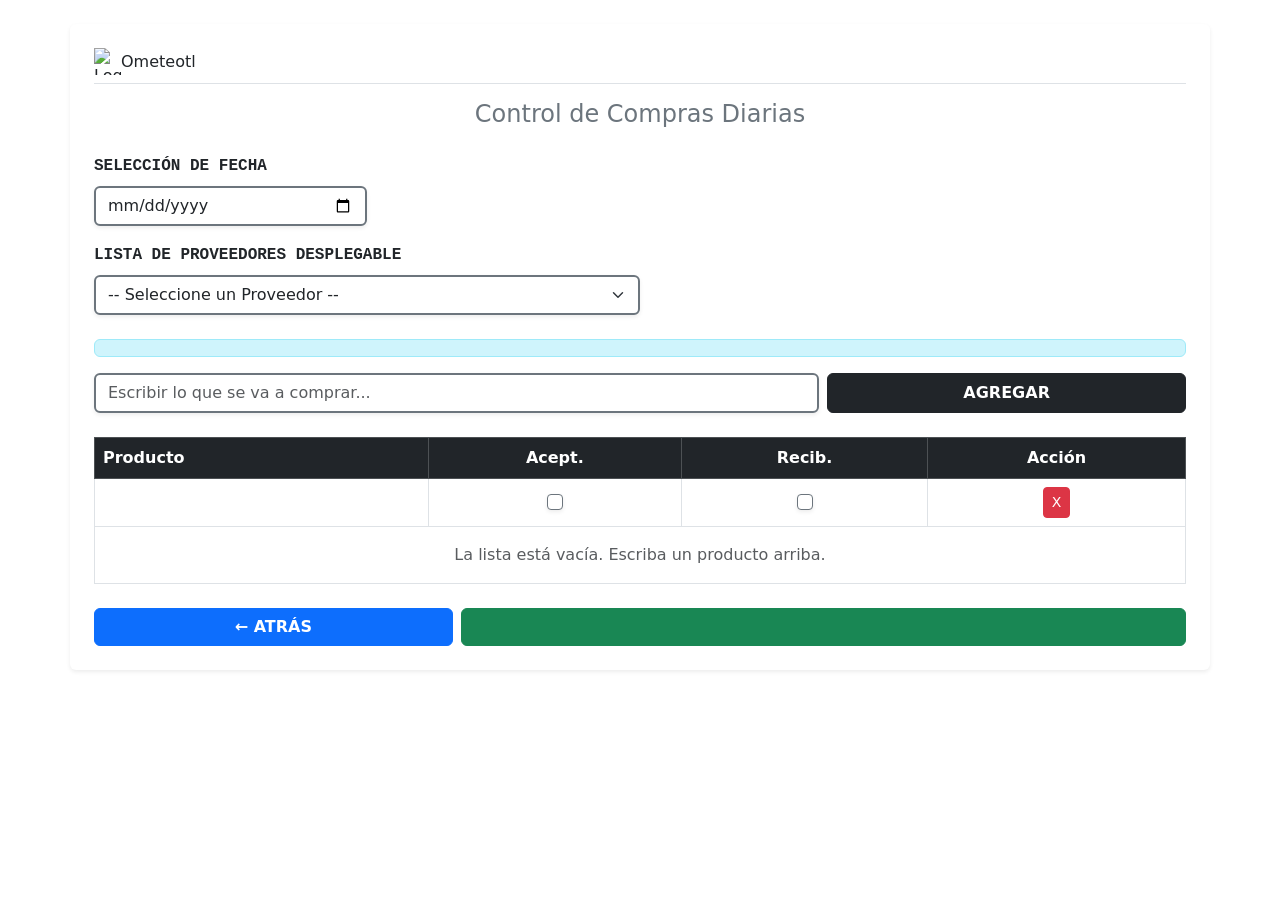
==== Documents/Abarrotes/src/main/resources/templates/index.html @ 660f14f7 "Version Estable 1.0 Lista de Compras/Tienda de Abarrotes" ====
<!DOCTYPE html>
<html>
<head>
    <meta charset="UTF-8">
    <meta name="viewport" content="width=device-width, initial-scale=1.0, maximum-scale=1.0, user-scalable=no">
    
    <meta name="mobile-web-app-capable" content="yes">
    <meta name="apple-mobile-web-app-capable" content="yes">
    <meta name="theme-color" content="#212529"> <title>Ometeotl - Lista de Compras</title>
    
    <link rel="stylesheet" href="https://cdn.jsdelivr.net/npm/bootstrap@5.3.0/dist/css/bootstrap.min.css">
    <link rel="stylesheet" data-th-href="@{/css/estilos.css}">
    <link rel="manifest" data-th-href="@{/manifest.json}">
    
    <link rel="icon" type="image/png" data-th-href="@{/logo.png}">
    <link rel="apple-touch-icon" data-th-href="@{/logo.png}">
    <link href="https://fonts.googleapis.com/css2?family=Roboto:wght@700&display=swap" rel="stylesheet">
</head>
<body class="p-4">

    <div class="container bg-white p-4 rounded shadow-sm contenedor-principal">
        <div class="d-flex align-items-center mb-3 border-bottom pb-2">
            <img data-th-src="@{/logo.png}" alt="Logo" style="width: 27px; height: 27px; object-fit: contain;">
            <span class="sello-ometeotl">Ometeotl</span>
        </div>
        <h4 class="text-center mb-4 text-secondary">Control de Compras Diarias</h4>

        <form data-th-action="@{/}" method="get" class="mb-4">
            <div class="mb-3">
                <label class="form-label font-monospace fw-bold">SELECCIÓN DE FECHA</label>
                <div class="col-3 col-md-3">
                    <input type="date" name="fecha" class="form-control border-secondary border-2 shadow-sm" 
                           data-th-value="${fechaSeleccionada}" onchange="this.form.submit()">
                </div>
            </div>

            <div class="mb-3">
                <label class="form-label font-monospace fw-bold">LISTA DE PROVEEDORES DESPLEGABLE</label>
                <div class="col-6 col-md-6">
                    <select name="proveedor" class="form-select border-secondary border-2 shadow-sm" onchange="this.form.submit()">
                        <option value="">-- Seleccione un Proveedor --</option>
                        <option data-th-each="prov : ${todosLosProveedores}" 
                                data-th-value="${prov}" 
                                data-th-text="${prov}"
                                data-th-selected="${prov == proveedorSeleccionado}"></option>
                    </select>
                </div>
            </div>
        </form>

        <div data-th-if="${proveedorSeleccionado != null && !proveedorSeleccionado.isEmpty()}">
            
            <div class="alert alert-info py-2" data-th-text="'Estado del Pedido: ' + ${listaActual.estado}"></div>

            <form data-th-if="${listaActual.estado == 'PENDIENTE'}" data-th-action="@{/producto/agregar}" method="post" class="mb-4">
                <input type="hidden" name="fecha" data-th-value="${fechaSeleccionada}">
                <input type="hidden" name="proveedor" data-th-value="${proveedorSeleccionado}">
                
                <div class="row g-2">
                    <div class="col-8">
                        <input type="text" name="nombreProducto" class="form-control border-secondary border-2 shadow-sm" placeholder="Escribir lo que se va a comprar...">
                    </div>
                    <div class="col-4 d-grid">
                        <button type="submit" class="btn btn-dark fw-bold">AGREGAR</button>
                    </div>
                </div>
            </form>

            <table class="table table-bordered align-middle">
                <thead class="table-dark">
                    <tr>
                        <th>Producto</th>
                        <th class="text-center columna-check">Acept.</th>
                        <th class="text-center columna-check">Recib.</th>
                        <th data-th-if="${listaActual.estado == 'PENDIENTE'}" class="text-center columna-accion">Acción</th>
                    </tr>
                </thead>
                <tbody>
                    <tr data-th-each="prod : ${productos}">
                        <td data-th-text="${prod.nombre}"></td>
                        
                        <td class="text-center">
                            <form data-th-action="@{/producto/check/{id}(id=${prod.id})}" method="post">
                                <input type="hidden" name="tipo" value="aceptado">
                                <input type="hidden" name="fecha" data-th-value="${fechaSeleccionada}">
                                <input type="hidden" name="proveedor" data-th-value="${proveedorSeleccionado}">
                                <input type="checkbox" class="form-check-input border-secondary shadow-sm checkbox-gigante" 
                                       data-th-checked="${prod.pedidoAceptado}" 
                                       data-th-disabled="${listaActual.estado != 'PENDIENTE'}"
                                       onchange="this.form.submit()">
                            </form>
                        </td>

                        <td class="text-center">
                            <form data-th-action="@{/producto/check/{id}(id=${prod.id})}" method="post">
                                <input type="hidden" name="tipo" value="recibido">
                                <input type="hidden" name="fecha" data-th-value="${fechaSeleccionada}">
                                <input type="hidden" name="proveedor" data-th-value="${proveedorSeleccionado}">
                                <input type="checkbox" class="form-check-input border-secondary shadow-sm checkbox-gigante" 
                                       data-th-checked="${prod.recibidoFisico}" 
                                       data-th-disabled="${listaActual.estado != 'PROCESADO'}"
                                       onchange="this.form.submit()">
                            </form>
                        </td>

                        <td data-th-if="${listaActual.estado == 'PENDIENTE'}" class="text-center">
                            <form data-th-action="@{/producto/eliminar/{id}(id=${prod.id})}" method="post">
                                <input type="hidden" name="fecha" data-th-value="${fechaSeleccionada}">
                                <input type="hidden" name="proveedor" data-th-value="${proveedorSeleccionado}">
                                <button type="submit" class="btn btn-sm btn-danger">X</button>
                            </form>
                        </td>
                    </tr>
                    <tr data-th-if="${#lists.isEmpty(productos)}">
                        <td colspan="4" class="text-center text-muted py-3">La lista está vacía. Escriba un producto arriba.</td>
                    </tr>
                </tbody>
            </table>

            <div class="mt-4" data-th-if="${listaActual.id != null}">
                <div class="row g-2">
                    
                    <div class="col-4 d-grid">
                        <form data-th-action="@{/lista/regresar}" method="post" class="d-grid">
                            <input type="hidden" name="listaId" data-th-value="${listaActual.id}">
                            <input type="hidden" name="fecha" data-th-value="${fechaSeleccionada}">
                            <input type="hidden" name="proveedor" data-th-value="${proveedorSeleccionado}">
                            
                            <button type="submit" class="btn btn-primary fw-bold text-white" 
                                    data-th-disabled="${listaActual.estado == 'PENDIENTE'}">
                                ← ATRÁS
                            </button>
                        </form>
                    </div>

                    <div class="col-8 d-grid">
                        <form data-th-action="@{/lista/guardar}" method="post" class="d-grid">
                            <input type="hidden" name="listaId" data-th-value="${listaActual.id}">
                            <input type="hidden" name="fecha" data-th-value="${fechaSeleccionada}">
                            <input type="hidden" name="proveedor" data-th-value="${proveedorSeleccionado}">
                            
                            <button type="submit" class="btn btn-success fw-bold" 
                                    data-th-text="${listaActual.estado == 'PENDIENTE' ? 'AVANZAR A FASE 2' : (listaActual.estado == 'PROCESADO' ? 'FINALIZAR PEDIDO (F3)' : 'PEDIDO SELLADO HISTÓRICO')} "
                                    data-th-disabled="${listaActual.estado == 'ENTREGADO'}"></button>
                        </form>
                    </div>

                </div>
            </div>

        </div>
    </div>

</body>
</html>
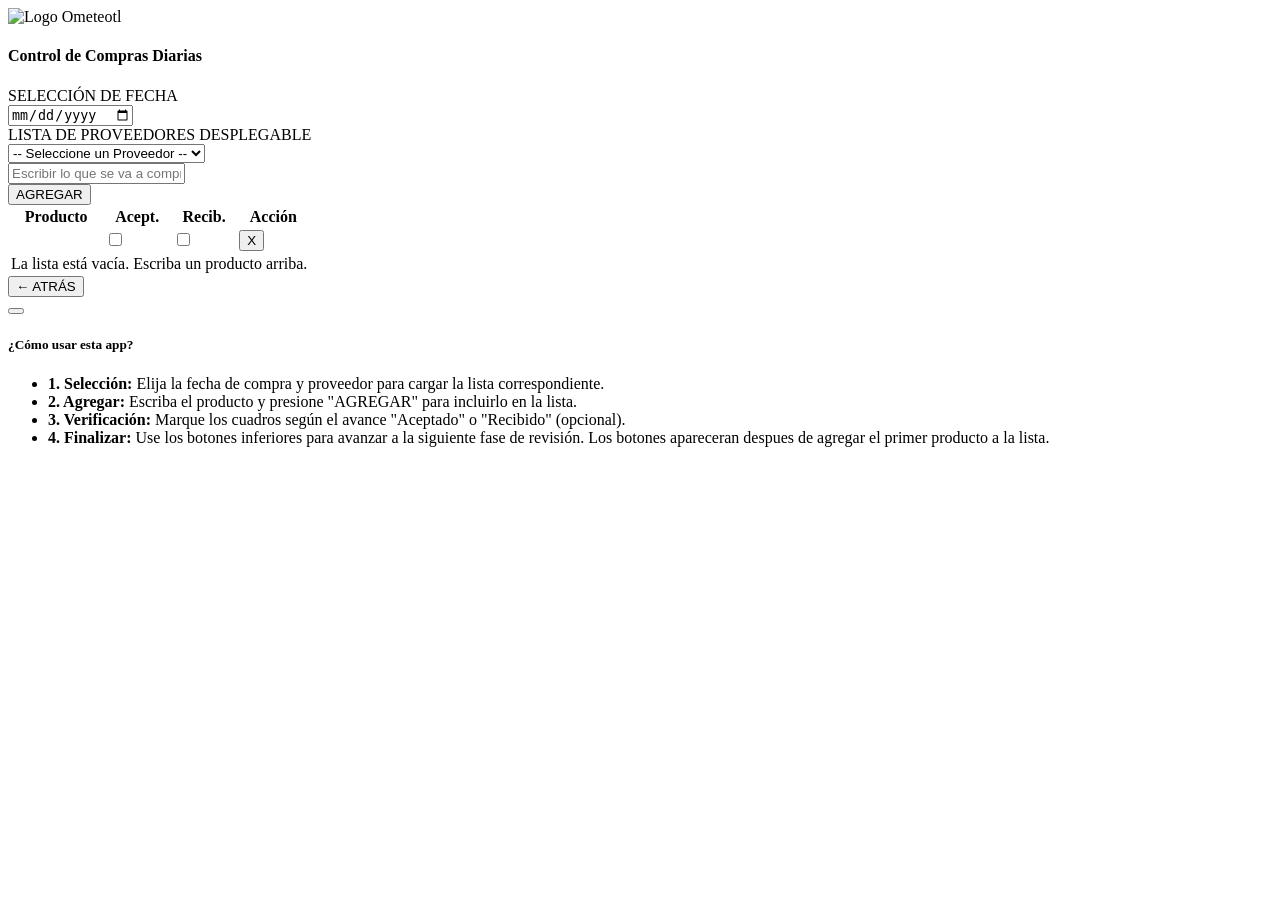
==== commit 97e14aa2: "Version Estable 1.1 se agrego libreias de bootstrap al proyecto y se agrego un instrucctivo a la pag" ====
--- a/Documents/Abarrotes/src/main/resources/templates/index.html
+++ b/Documents/Abarrotes/src/main/resources/templates/index.html
@@ -8,7 +8,7 @@
     <meta name="apple-mobile-web-app-capable" content="yes">
     <meta name="theme-color" content="#212529"> <title>Ometeotl - Lista de Compras</title>
     
-    <link rel="stylesheet" href="https://cdn.jsdelivr.net/npm/bootstrap@5.3.0/dist/css/bootstrap.min.css">
+    <link rel="stylesheet" data-th-href="@{/css/bootstrap.min.css}">
     <link rel="stylesheet" data-th-href="@{/css/estilos.css}">
     <link rel="manifest" data-th-href="@{/manifest.json}">
     
@@ -18,138 +18,161 @@
 </head>
 <body class="p-4">
 
-    <div class="container bg-white p-4 rounded shadow-sm contenedor-principal">
-        <div class="d-flex align-items-center mb-3 border-bottom pb-2">
-            <img data-th-src="@{/logo.png}" alt="Logo" style="width: 27px; height: 27px; object-fit: contain;">
-            <span class="sello-ometeotl">Ometeotl</span>
-        </div>
-        <h4 class="text-center mb-4 text-secondary">Control de Compras Diarias</h4>
+    <div class="container contenedor-principal">
+        <div class="row">
+            <div class="col-12 col-lg-7">
+                <div class="bg-white p-4 rounded shadow-sm mb-4">
 
-        <form data-th-action="@{/}" method="get" class="mb-4">
-            <div class="mb-3">
-                <label class="form-label font-monospace fw-bold">SELECCIÓN DE FECHA</label>
-                <div class="col-3 col-md-3">
-                    <input type="date" name="fecha" class="form-control border-secondary border-2 shadow-sm" 
-                           data-th-value="${fechaSeleccionada}" onchange="this.form.submit()">
+                    <div class="container bg-white p-4 rounded shadow-sm contenedor-principal">
+                        <div class="d-flex align-items-center mb-4 borde-encabezado">
+                            <img data-th-src="@{/logo.png}" alt="Logo" style="width: 27px; height: 27px; object-fit: contain;">
+                            <span class="sello-ometeotl">Ometeotl</span>
+                        </div>
+                        <h4 class="text-center mb-4 text-secondary">Control de Compras Diarias</h4>
+
+                        <form data-th-action="@{/}" method="get" class="mb-4">
+                            <div class="mb-3">
+                                <label class="form-label font-monospace fw-bold">SELECCIÓN DE FECHA</label>
+                                <div class="col-5 col-md-3">
+                                    <input type="date" name="fecha" class="form-control border-secondary border-2 shadow-sm" 
+                                           data-th-value="${fechaSeleccionada}" onchange="this.form.submit()">
+                                </div>
+                            </div>
+
+                            <div class="mb-3">
+                                <label class="form-label font-monospace fw-bold">LISTA DE PROVEEDORES DESPLEGABLE</label>
+                                <div class="col-md-6">
+                                    <select name="proveedor" class="form-select border-secondary border-2 shadow-sm" onchange="this.form.submit()">
+                                        <option value="">-- Seleccione un Proveedor --</option>
+                                        <option data-th-each="prov : ${todosLosProveedores}" 
+                                                data-th-value="${prov}" 
+                                                data-th-text="${prov}"
+                                                data-th-selected="${prov == proveedorSeleccionado}"></option>
+                                    </select>
+                                </div>
+                            </div>
+                        </form>
+
+                        <div data-th-if="${proveedorSeleccionado != null && !proveedorSeleccionado.isEmpty()}">
+
+                            <div class="alert alert-info py-2" data-th-text="'Estado del Pedido: ' + ${listaActual.estado}"></div>
+
+                            <form data-th-if="${listaActual.estado == 'PENDIENTE'}" data-th-action="@{/producto/agregar}" method="post" class="mb-4">
+                                <input type="hidden" name="fecha" data-th-value="${fechaSeleccionada}">
+                                <input type="hidden" name="proveedor" data-th-value="${proveedorSeleccionado}">
+
+                                <div class="row g-2">
+                                    <div class="col-8">
+                                        <input type="text" name="nombreProducto" class="form-control border-secondary border-2 shadow-sm" placeholder="Escribir lo que se va a comprar...">
+                                    </div>
+                                    <div class="col-4 d-grid">
+                                        <button type="submit" class="btn btn-dark fw-bold">AGREGAR</button>
+                                    </div>
+                                </div>
+                            </form>
+
+                            <table class="table table-bordered align-middle">
+                                <thead class="table-dark">
+                                    <tr>
+                                        <th>Producto</th>
+                                        <th class="text-center columna-check">Acept.</th>
+                                        <th class="text-center columna-check">Recib.</th>
+                                        <th data-th-if="${listaActual.estado == 'PENDIENTE'}" class="text-center columna-accion">Acción</th>
+                                    </tr>
+                                </thead>
+                                <tbody>
+                                    <tr data-th-each="prod : ${productos}">
+                                        <td data-th-text="${prod.nombre}"></td>
+
+                                        <td class="text-center">
+                                            <form data-th-action="@{/producto/check/{id}(id=${prod.id})}" method="post">
+                                                <input type="hidden" name="tipo" value="aceptado">
+                                                <input type="hidden" name="fecha" data-th-value="${fechaSeleccionada}">
+                                                <input type="hidden" name="proveedor" data-th-value="${proveedorSeleccionado}">
+                                                <input type="checkbox" class="form-check-input border-secondary shadow-sm checkbox-gigante" 
+                                                       data-th-checked="${prod.pedidoAceptado}" 
+                                                       data-th-disabled="${listaActual.estado != 'PENDIENTE'}"
+                                                       onchange="this.form.submit()">
+                                            </form>
+                                        </td>
+
+                                        <td class="text-center">
+                                            <form data-th-action="@{/producto/check/{id}(id=${prod.id})}" method="post">
+                                                <input type="hidden" name="tipo" value="recibido">
+                                                <input type="hidden" name="fecha" data-th-value="${fechaSeleccionada}">
+                                                <input type="hidden" name="proveedor" data-th-value="${proveedorSeleccionado}">
+                                                <input type="checkbox" class="form-check-input border-secondary shadow-sm checkbox-gigante" 
+                                                       data-th-checked="${prod.recibidoFisico}" 
+                                                       data-th-disabled="${listaActual.estado != 'PROCESADO'}"
+                                                       onchange="this.form.submit()">
+                                            </form>
+                                        </td>
+
+                                        <td data-th-if="${listaActual.estado == 'PENDIENTE'}" class="text-center">
+                                            <form data-th-action="@{/producto/eliminar/{id}(id=${prod.id})}" method="post">
+                                                <input type="hidden" name="fecha" data-th-value="${fechaSeleccionada}">
+                                                <input type="hidden" name="proveedor" data-th-value="${proveedorSeleccionado}">
+                                                <button type="submit" class="btn btn-sm btn-danger">X</button>
+                                            </form>
+                                        </td>
+                                    </tr>
+                                    <tr data-th-if="${#lists.isEmpty(productos)}">
+                                        <td colspan="4" class="text-center text-muted py-3">La lista está vacía. Escriba un producto arriba.</td>
+                                    </tr>
+                                </tbody>
+                            </table>
+
+                            <div class="mt-4" data-th-if="${listaActual.id != null}">
+                                <div class="row g-2">
+
+                                    <div class="col-4 d-grid">
+                                        <form data-th-action="@{/lista/regresar}" method="post" class="d-grid">
+                                            <input type="hidden" name="listaId" data-th-value="${listaActual.id}">
+                                            <input type="hidden" name="fecha" data-th-value="${fechaSeleccionada}">
+                                            <input type="hidden" name="proveedor" data-th-value="${proveedorSeleccionado}">
+
+                                            <button type="submit" class="btn btn-primary fw-bold text-white" 
+                                                    data-th-disabled="${listaActual.estado == 'PENDIENTE'}">
+                                                ← ATRÁS
+                                            </button>
+                                        </form>
+                                    </div>
+
+                                    <div class="col-8 d-grid">
+                                        <form data-th-action="@{/lista/guardar}" method="post" class="d-grid">
+                                            <input type="hidden" name="listaId" data-th-value="${listaActual.id}">
+                                            <input type="hidden" name="fecha" data-th-value="${fechaSeleccionada}">
+                                            <input type="hidden" name="proveedor" data-th-value="${proveedorSeleccionado}">
+
+                                            <button type="submit" class="btn btn-success fw-bold" 
+                                                    data-th-text="${listaActual.estado == 'PENDIENTE' ? 'AVANZAR A FASE 2' : (listaActual.estado == 'PROCESADO' ? 'FINALIZAR PEDIDO (F3)' : 'PEDIDO SELLADO HISTÓRICO')} "
+                                                    data-th-disabled="${listaActual.estado == 'ENTREGADO'}"></button>
+                                        </form>
+                                    </div>
+
+                                </div>
+                            </div>
+
+                        </div>
+                    </div>
                 </div>
             </div>
 
-            <div class="mb-3">
-                <label class="form-label font-monospace fw-bold">LISTA DE PROVEEDORES DESPLEGABLE</label>
-                <div class="col-6 col-md-6">
-                    <select name="proveedor" class="form-select border-secondary border-2 shadow-sm" onchange="this.form.submit()">
-                        <option value="">-- Seleccione un Proveedor --</option>
-                        <option data-th-each="prov : ${todosLosProveedores}" 
-                                data-th-value="${prov}" 
-                                data-th-text="${prov}"
-                                data-th-selected="${prov == proveedorSeleccionado}"></option>
-                    </select>
+            <div class="col-12 col-lg-5">
+                <div class="bg-light p-4 rounded shadow-sm border border-secondary">
+                    <h5 class="fw-bold text-dark mb-3">¿Cómo usar esta app?</h5>
+                    <ul class="text-secondary small">
+                        <li class="mb-2"><strong>1. Selección:</strong> Elija la fecha de compra y proveedor para cargar la lista correspondiente.</li>
+                        <li class="mb-2"><strong>2. Agregar:</strong> Escriba el producto y presione "AGREGAR" para incluirlo en la lista.</li>
+                        <li class="mb-2"><strong>3. Verificación:</strong> Marque los cuadros según el avance "Aceptado" o "Recibido" (opcional).</li>
+                        <li><strong>4. Finalizar:</strong> Use los botones inferiores para avanzar a la siguiente fase de revisión. Los botones
+                                                            apareceran despues de agregar el primer producto a la lista.</li>
+                    </ul>
                 </div>
             </div>
-        </form>
-
-        <div data-th-if="${proveedorSeleccionado != null && !proveedorSeleccionado.isEmpty()}">
-            
-            <div class="alert alert-info py-2" data-th-text="'Estado del Pedido: ' + ${listaActual.estado}"></div>
-
-            <form data-th-if="${listaActual.estado == 'PENDIENTE'}" data-th-action="@{/producto/agregar}" method="post" class="mb-4">
-                <input type="hidden" name="fecha" data-th-value="${fechaSeleccionada}">
-                <input type="hidden" name="proveedor" data-th-value="${proveedorSeleccionado}">
-                
-                <div class="row g-2">
-                    <div class="col-8">
-                        <input type="text" name="nombreProducto" class="form-control border-secondary border-2 shadow-sm" placeholder="Escribir lo que se va a comprar...">
-                    </div>
-                    <div class="col-4 d-grid">
-                        <button type="submit" class="btn btn-dark fw-bold">AGREGAR</button>
-                    </div>
-                </div>
-            </form>
-
-            <table class="table table-bordered align-middle">
-                <thead class="table-dark">
-                    <tr>
-                        <th>Producto</th>
-                        <th class="text-center columna-check">Acept.</th>
-                        <th class="text-center columna-check">Recib.</th>
-                        <th data-th-if="${listaActual.estado == 'PENDIENTE'}" class="text-center columna-accion">Acción</th>
-                    </tr>
-                </thead>
-                <tbody>
-                    <tr data-th-each="prod : ${productos}">
-                        <td data-th-text="${prod.nombre}"></td>
-                        
-                        <td class="text-center">
-                            <form data-th-action="@{/producto/check/{id}(id=${prod.id})}" method="post">
-                                <input type="hidden" name="tipo" value="aceptado">
-                                <input type="hidden" name="fecha" data-th-value="${fechaSeleccionada}">
-                                <input type="hidden" name="proveedor" data-th-value="${proveedorSeleccionado}">
-                                <input type="checkbox" class="form-check-input border-secondary shadow-sm checkbox-gigante" 
-                                       data-th-checked="${prod.pedidoAceptado}" 
-                                       data-th-disabled="${listaActual.estado != 'PENDIENTE'}"
-                                       onchange="this.form.submit()">
-                            </form>
-                        </td>
-
-                        <td class="text-center">
-                            <form data-th-action="@{/producto/check/{id}(id=${prod.id})}" method="post">
-                                <input type="hidden" name="tipo" value="recibido">
-                                <input type="hidden" name="fecha" data-th-value="${fechaSeleccionada}">
-                                <input type="hidden" name="proveedor" data-th-value="${proveedorSeleccionado}">
-                                <input type="checkbox" class="form-check-input border-secondary shadow-sm checkbox-gigante" 
-                                       data-th-checked="${prod.recibidoFisico}" 
-                                       data-th-disabled="${listaActual.estado != 'PROCESADO'}"
-                                       onchange="this.form.submit()">
-                            </form>
-                        </td>
-
-                        <td data-th-if="${listaActual.estado == 'PENDIENTE'}" class="text-center">
-                            <form data-th-action="@{/producto/eliminar/{id}(id=${prod.id})}" method="post">
-                                <input type="hidden" name="fecha" data-th-value="${fechaSeleccionada}">
-                                <input type="hidden" name="proveedor" data-th-value="${proveedorSeleccionado}">
-                                <button type="submit" class="btn btn-sm btn-danger">X</button>
-                            </form>
-                        </td>
-                    </tr>
-                    <tr data-th-if="${#lists.isEmpty(productos)}">
-                        <td colspan="4" class="text-center text-muted py-3">La lista está vacía. Escriba un producto arriba.</td>
-                    </tr>
-                </tbody>
-            </table>
-
-            <div class="mt-4" data-th-if="${listaActual.id != null}">
-                <div class="row g-2">
-                    
-                    <div class="col-4 d-grid">
-                        <form data-th-action="@{/lista/regresar}" method="post" class="d-grid">
-                            <input type="hidden" name="listaId" data-th-value="${listaActual.id}">
-                            <input type="hidden" name="fecha" data-th-value="${fechaSeleccionada}">
-                            <input type="hidden" name="proveedor" data-th-value="${proveedorSeleccionado}">
-                            
-                            <button type="submit" class="btn btn-primary fw-bold text-white" 
-                                    data-th-disabled="${listaActual.estado == 'PENDIENTE'}">
-                                ← ATRÁS
-                            </button>
-                        </form>
-                    </div>
-
-                    <div class="col-8 d-grid">
-                        <form data-th-action="@{/lista/guardar}" method="post" class="d-grid">
-                            <input type="hidden" name="listaId" data-th-value="${listaActual.id}">
-                            <input type="hidden" name="fecha" data-th-value="${fechaSeleccionada}">
-                            <input type="hidden" name="proveedor" data-th-value="${proveedorSeleccionado}">
-                            
-                            <button type="submit" class="btn btn-success fw-bold" 
-                                    data-th-text="${listaActual.estado == 'PENDIENTE' ? 'AVANZAR A FASE 2' : (listaActual.estado == 'PROCESADO' ? 'FINALIZAR PEDIDO (F3)' : 'PEDIDO SELLADO HISTÓRICO')} "
-                                    data-th-disabled="${listaActual.estado == 'ENTREGADO'}"></button>
-                        </form>
-                    </div>
-
-                </div>
-            </div>
-
         </div>
     </div>
-
+    
+    <script data-th-src="@{/js/bootstrap.min.js}"></script>
 </body>
 </html>
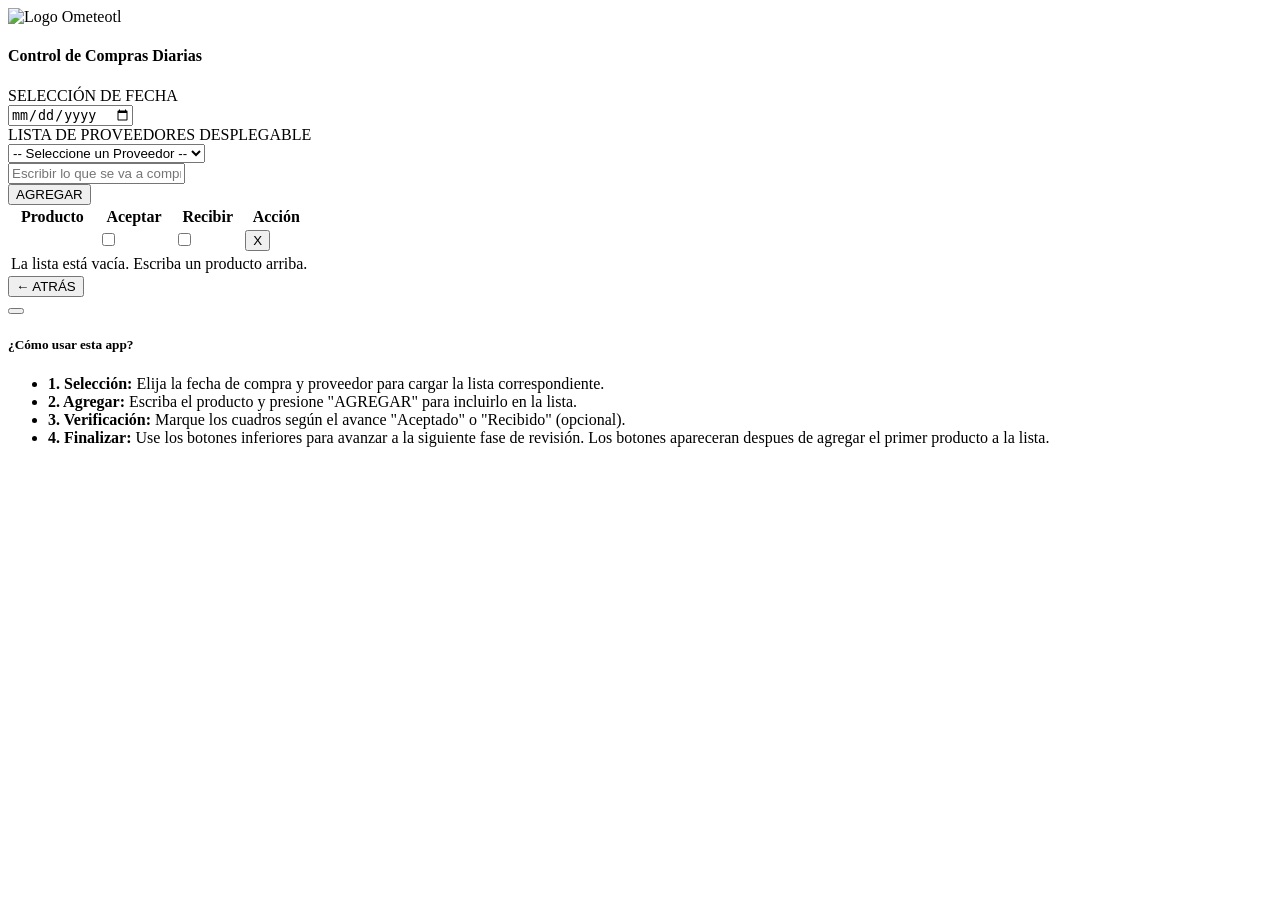
==== commit 93671bb2: "Version Estable 1.1.1 Se ajusto el responsive para telefonos, error de tabla y boton AGREGAR, se agr" ====
--- a/Documents/Abarrotes/src/main/resources/templates/index.html
+++ b/Documents/Abarrotes/src/main/resources/templates/index.html
@@ -33,7 +33,7 @@
                         <form data-th-action="@{/}" method="get" class="mb-4">
                             <div class="mb-3">
                                 <label class="form-label font-monospace fw-bold">SELECCIÓN DE FECHA</label>
-                                <div class="col-5 col-md-3">
+                                <div class="col-7 col-md-3">
                                     <input type="date" name="fecha" class="form-control border-secondary border-2 shadow-sm" 
                                            data-th-value="${fechaSeleccionada}" onchange="this.form.submit()">
                                 </div>
@@ -55,77 +55,81 @@
 
                         <div data-th-if="${proveedorSeleccionado != null && !proveedorSeleccionado.isEmpty()}">
 
-                            <div class="alert alert-info py-2" data-th-text="'Estado del Pedido: ' + ${listaActual.estado}"></div>
+                            <div class="alert alert-info py-2" data-th-text="'Estado del Pedido: ' + ${listaActual.estado}">
+                            </div>
 
                             <form data-th-if="${listaActual.estado == 'PENDIENTE'}" data-th-action="@{/producto/agregar}" method="post" class="mb-4">
                                 <input type="hidden" name="fecha" data-th-value="${fechaSeleccionada}">
                                 <input type="hidden" name="proveedor" data-th-value="${proveedorSeleccionado}">
 
                                 <div class="row g-2">
-                                    <div class="col-8">
+                                    <div class="col-12 col-md-8">
                                         <input type="text" name="nombreProducto" class="form-control border-secondary border-2 shadow-sm" placeholder="Escribir lo que se va a comprar...">
                                     </div>
-                                    <div class="col-4 d-grid">
+
+                                    <div class="col-12 col-md-4 d-grid pb-5">
                                         <button type="submit" class="btn btn-dark fw-bold">AGREGAR</button>
                                     </div>
                                 </div>
                             </form>
 
-                            <table class="table table-bordered align-middle">
-                                <thead class="table-dark">
-                                    <tr>
-                                        <th>Producto</th>
-                                        <th class="text-center columna-check">Acept.</th>
-                                        <th class="text-center columna-check">Recib.</th>
-                                        <th data-th-if="${listaActual.estado == 'PENDIENTE'}" class="text-center columna-accion">Acción</th>
-                                    </tr>
-                                </thead>
-                                <tbody>
-                                    <tr data-th-each="prod : ${productos}">
-                                        <td data-th-text="${prod.nombre}"></td>
+                            <div class="table-responsive">
+                                <table class="table text-center align-middle mb-0">
+                                    <thead class="table-dark">
+                                        <tr>
+                                            <th>Producto</th>
+                                            <th class="text-center columna-check">Aceptar</th>
+                                            <th class="text-center columna-check">Recibir</th>
+                                            <th data-th-if="${listaActual.estado == 'PENDIENTE'}" class="text-center columna-accion">Acción</th>
+                                        </tr>
+                                    </thead>
+                                    <tbody>
+                                        <tr data-th-each="prod : ${productos}">
+                                            <td data-th-text="${prod.nombre}"></td>
 
-                                        <td class="text-center">
-                                            <form data-th-action="@{/producto/check/{id}(id=${prod.id})}" method="post">
-                                                <input type="hidden" name="tipo" value="aceptado">
-                                                <input type="hidden" name="fecha" data-th-value="${fechaSeleccionada}">
-                                                <input type="hidden" name="proveedor" data-th-value="${proveedorSeleccionado}">
-                                                <input type="checkbox" class="form-check-input border-secondary shadow-sm checkbox-gigante" 
-                                                       data-th-checked="${prod.pedidoAceptado}" 
-                                                       data-th-disabled="${listaActual.estado != 'PENDIENTE'}"
-                                                       onchange="this.form.submit()">
-                                            </form>
-                                        </td>
+                                            <td class="text-center">
+                                                <form data-th-action="@{/producto/check/{id}(id=${prod.id})}" method="post">
+                                                    <input type="hidden" name="tipo" value="aceptado">
+                                                    <input type="hidden" name="fecha" data-th-value="${fechaSeleccionada}">
+                                                    <input type="hidden" name="proveedor" data-th-value="${proveedorSeleccionado}">
+                                                    <input type="checkbox" class="form-check-input border-secondary shadow-sm checkbox-gigante" 
+                                                           data-th-checked="${prod.pedidoAceptado}" 
+                                                           data-th-disabled="${listaActual.estado != 'PENDIENTE'}"
+                                                           onchange="this.form.submit()">
+                                                </form>
+                                            </td>
 
-                                        <td class="text-center">
-                                            <form data-th-action="@{/producto/check/{id}(id=${prod.id})}" method="post">
-                                                <input type="hidden" name="tipo" value="recibido">
-                                                <input type="hidden" name="fecha" data-th-value="${fechaSeleccionada}">
-                                                <input type="hidden" name="proveedor" data-th-value="${proveedorSeleccionado}">
-                                                <input type="checkbox" class="form-check-input border-secondary shadow-sm checkbox-gigante" 
-                                                       data-th-checked="${prod.recibidoFisico}" 
-                                                       data-th-disabled="${listaActual.estado != 'PROCESADO'}"
-                                                       onchange="this.form.submit()">
-                                            </form>
-                                        </td>
+                                            <td class="text-center">
+                                                <form data-th-action="@{/producto/check/{id}(id=${prod.id})}" method="post">
+                                                    <input type="hidden" name="tipo" value="recibido">
+                                                    <input type="hidden" name="fecha" data-th-value="${fechaSeleccionada}">
+                                                    <input type="hidden" name="proveedor" data-th-value="${proveedorSeleccionado}">
+                                                    <input type="checkbox" class="form-check-input border-secondary shadow-sm checkbox-gigante" 
+                                                           data-th-checked="${prod.recibidoFisico}" 
+                                                           data-th-disabled="${listaActual.estado != 'PROCESADO'}"
+                                                           onchange="this.form.submit()">
+                                                </form>
+                                            </td>
 
-                                        <td data-th-if="${listaActual.estado == 'PENDIENTE'}" class="text-center">
-                                            <form data-th-action="@{/producto/eliminar/{id}(id=${prod.id})}" method="post">
-                                                <input type="hidden" name="fecha" data-th-value="${fechaSeleccionada}">
-                                                <input type="hidden" name="proveedor" data-th-value="${proveedorSeleccionado}">
-                                                <button type="submit" class="btn btn-sm btn-danger">X</button>
-                                            </form>
-                                        </td>
-                                    </tr>
-                                    <tr data-th-if="${#lists.isEmpty(productos)}">
-                                        <td colspan="4" class="text-center text-muted py-3">La lista está vacía. Escriba un producto arriba.</td>
-                                    </tr>
-                                </tbody>
-                            </table>
+                                            <td data-th-if="${listaActual.estado == 'PENDIENTE'}" class="text-center">
+                                                <form data-th-action="@{/producto/eliminar/{id}(id=${prod.id})}" method="post">
+                                                    <input type="hidden" name="fecha" data-th-value="${fechaSeleccionada}">
+                                                    <input type="hidden" name="proveedor" data-th-value="${proveedorSeleccionado}">
+                                                    <button type="submit" class="btn btn-sm btn-danger">X</button>
+                                                </form>
+                                            </td>
+                                        </tr>
+                                        <tr data-th-if="${#lists.isEmpty(productos)}">
+                                            <td colspan="4" class="text-center text-muted py-3">La lista está vacía. Escriba un producto arriba.</td>
+                                        </tr>
+                                    </tbody>
+                                </table>
+                            </div>
 
                             <div class="mt-4" data-th-if="${listaActual.id != null}">
                                 <div class="row g-2">
 
-                                    <div class="col-4 d-grid">
+                                    <div class="col-12 col-md-4 d-grid">
                                         <form data-th-action="@{/lista/regresar}" method="post" class="d-grid">
                                             <input type="hidden" name="listaId" data-th-value="${listaActual.id}">
                                             <input type="hidden" name="fecha" data-th-value="${fechaSeleccionada}">
@@ -138,15 +142,16 @@
                                         </form>
                                     </div>
 
-                                    <div class="col-8 d-grid">
+                                    <div class="col-12 col-md-8 d-grid">
                                         <form data-th-action="@{/lista/guardar}" method="post" class="d-grid">
                                             <input type="hidden" name="listaId" data-th-value="${listaActual.id}">
                                             <input type="hidden" name="fecha" data-th-value="${fechaSeleccionada}">
                                             <input type="hidden" name="proveedor" data-th-value="${proveedorSeleccionado}">
 
-                                            <button type="submit" class="btn btn-success fw-bold" 
+                                            <button type="submit" class="btn btn-success fw-bold py-3 py-md-1" 
                                                     data-th-text="${listaActual.estado == 'PENDIENTE' ? 'AVANZAR A FASE 2' : (listaActual.estado == 'PROCESADO' ? 'FINALIZAR PEDIDO (F3)' : 'PEDIDO SELLADO HISTÓRICO')} "
-                                                    data-th-disabled="${listaActual.estado == 'ENTREGADO'}"></button>
+                                                    data-th-disabled="${listaActual.estado == 'ENTREGADO'}">    
+                                            </button>
                                         </form>
                                     </div>
 
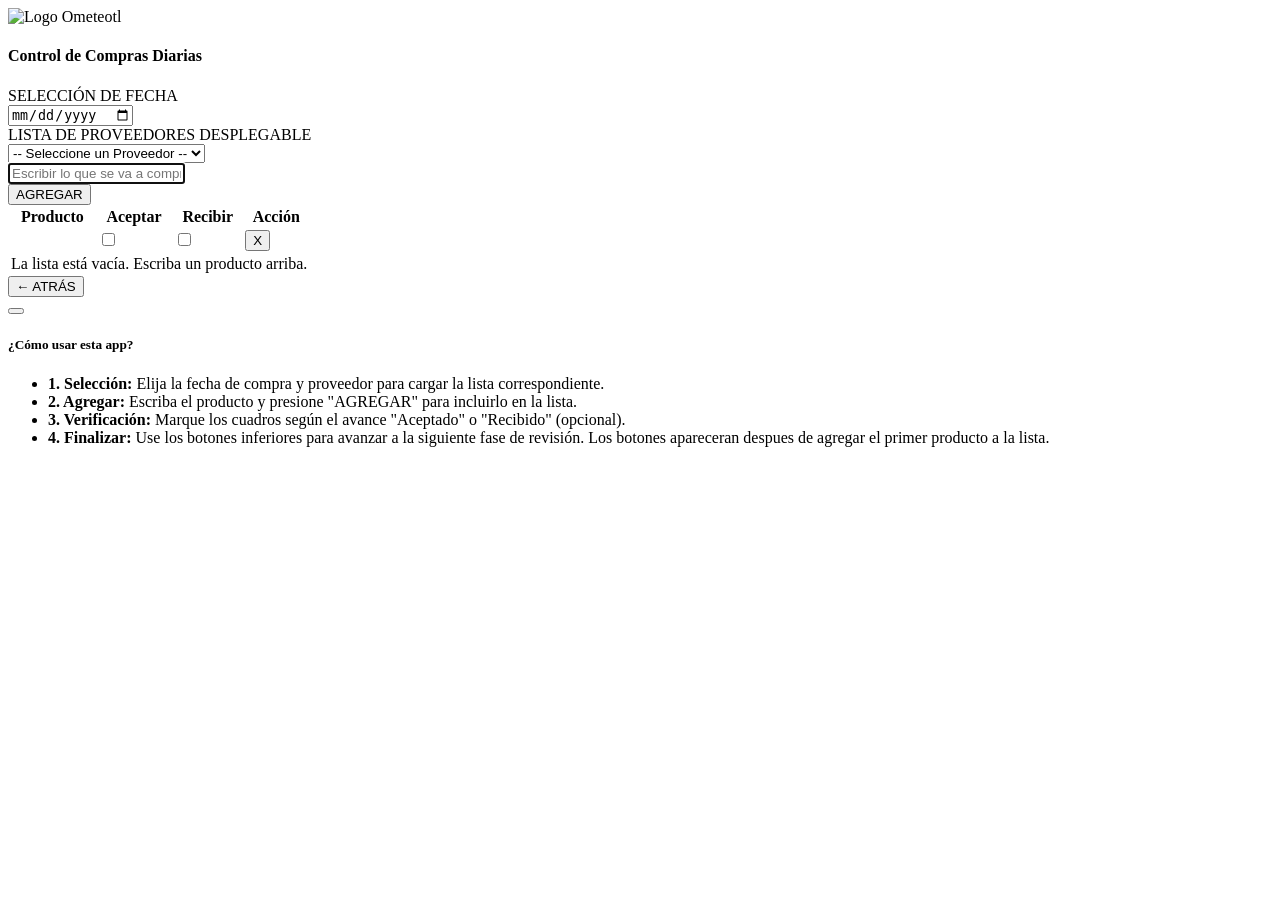
==== commit b29922df: "Arreglo de bug en proveedores con signos UFT-8 por URL" ====
--- a/Documents/Abarrotes/src/main/resources/templates/index.html
+++ b/Documents/Abarrotes/src/main/resources/templates/index.html
@@ -179,5 +179,11 @@
     </div>
     
     <script data-th-src="@{/js/bootstrap.min.js}"></script>
+    <script>
+    // Esto detecta cuando la página carga y enfoca el campo de texto automáticamente
+    window.onload = function() {
+        document.querySelector('input[name="nombreProducto"]').focus();
+    };
+</script>
 </body>
 </html>
